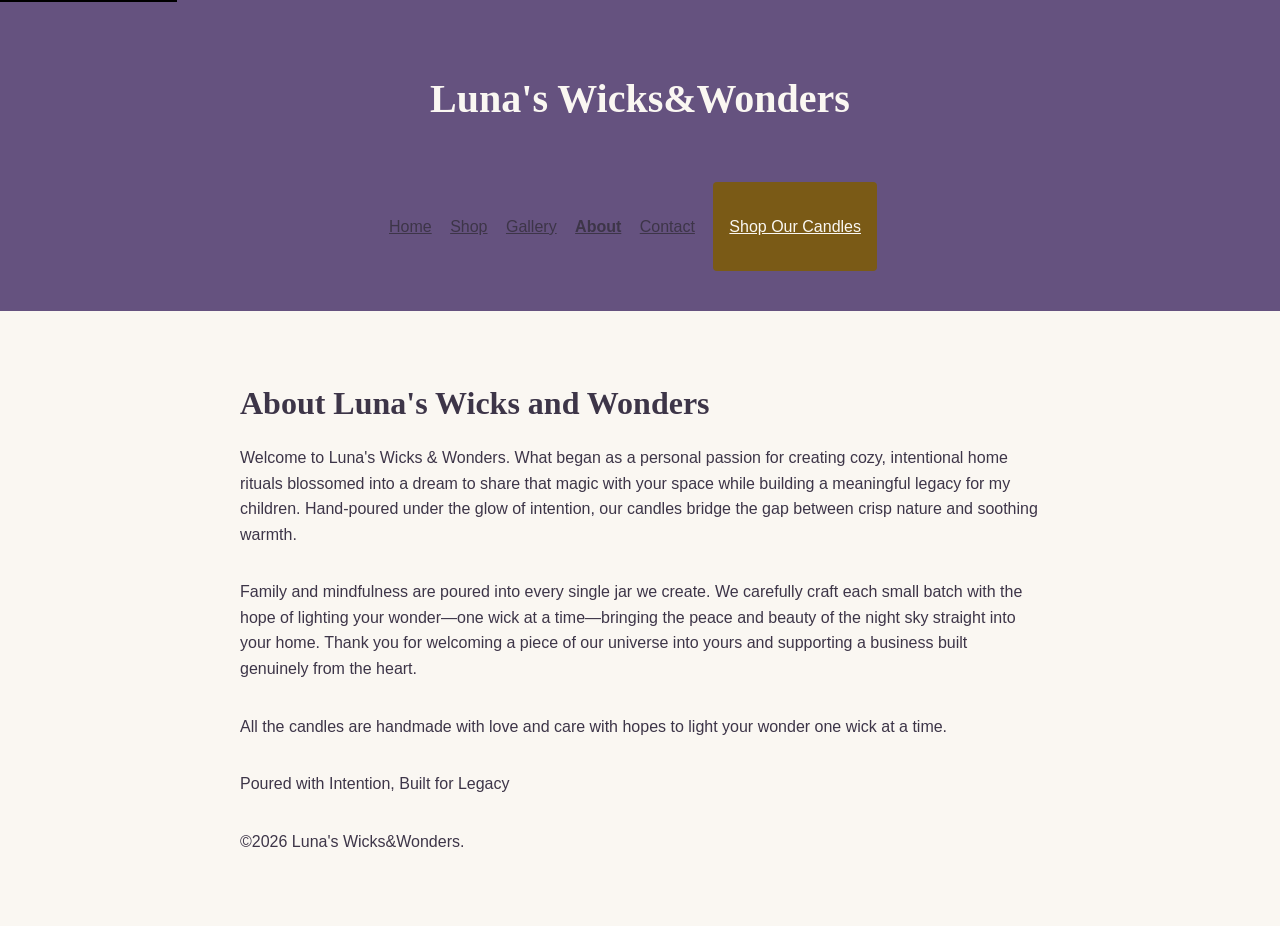
==== about.html @ bdfe2824 "Enhance about section with detailed description Updated the about section to provide a more detailed" ====
<!DOCTYPE html>
<html lang="en">
<head>
  <meta charset="UTF-8">
  <title>Luna's Wick&Wonders</title>
  <link rel="stylesheet" href="css/style.css"> 
</head>
<body>

  <a href="#main-content" class="skip-link">Skip to main content</a>

  <header>
  <h1>Luna's Wicks&Wonders </h1>
  <nav>
    <a href="index.html">Home</a> 
   <a href="shop.html">Shop</a>
     <a href="gallery.html">Gallery</a>
    <a href="about.html" aria-current="page">About</a>
    <a href="contact.html">Contact</a>
        <a href="shop.html" class="cta">Shop Our Candles</a>
  </nav>
</header>

   <main id="main-content">
     <h2>About Luna's Wicks and Wonders</h2>
<p>Welcome to Luna's Wicks & Wonders. What began as a personal passion for creating cozy, intentional home rituals blossomed into a dream to share that magic with your space while building a meaningful legacy for my children. Hand-poured under the glow of intention, our candles bridge the gap between crisp nature and soothing warmth.</p>     
     <p> Family and mindfulness are poured into every single jar we create. We carefully craft each small batch with the hope of lighting your wonder—one wick at a time—bringing the peace and beauty of the night sky straight into your home. Thank you for welcoming a piece of our universe into yours and supporting a business built genuinely from the heart.</p>
     <p> All the candles are handmade with love and care with hopes to light your wonder one wick at a time.</p>
     <p>Poured with Intention, Built for Legacy</p>
      <footer>
    <p>&copy;2026 Luna's Wicks&Wonders.</p>
  </footer>
  
</body>
</html>
---- css/style.css ----
body { 
  
     margin: 0;
  font-family:"Poppins",sans-serif;
      color: #3d3548;
      background-color:#faf7f2;
    line-height: 1.6;

     }

header{
  background-color:#65527f;
  color: #faf7f2;
  padding:40px ;
  text-align: center;
  }

header nav a {
  color: #3d3548;
  margin-right: 14px;
}
nav a[aria-current="page"] {
  font-weight: bold;
  text-decoration: underline;
}

.skip-link {
  position: absolute;
  top: -40px;
  left: 0;
  background-color: #000000;
  color: #ffffff;
  padding: 8px 16px;
  z-index: 100;
  text-decoration: none;
}

.skip-link:focus {
  top: 0;
}

a:focus {
  outline: 3px solid #d9822b;
  outline-offset: 2px;
}
h1 {
  font-family: "Playfair Display",seirf;
  font-size: 2.5rem;
}

h2 {
  font-family: Playfair Display,serf;
  font-size: 2rem;
  }

h3 {
   font-family: Playfair Display,serf;
  font-size: 1.53rem;
}

h4 {
   font-family: poppins,sans-serf;
  font-size: 1.25rem;
}
p {
  font-size: 1rem;
}
main {
  max-width: 800px;
  margin: 0 auto;
  padding: 40px 20px;
}

h2 {
  margin-bottom: 8px;
}

p {
  margin-bottom: 32px;
}
.cta {
  display: inline-block;
  background-color: #7a5a16;
  color: #faf7f2;
  font-size: 1rem;
  padding: 32px 16px;
  border-radius: 4px;
  margin-top: 24px;
}


.swatch {
  width: 140px;
  height: 70px;
  border-radius: 8px;
  margin: 10px 0 8px;
  border: 1px solid #3d3548;
}

.swatch-primary { background-color: #65527f; }
.swatch-neutral { background-color: #faf7f2; }
.swatch-accent 1 { background-color: #d8bfd8; }
.swatch-accent 2 { background-color: #7a5a16; }

table {
    border-collapse: collapse;
    width: 100%;
}

th,td {
    border: 1px solid #65527f;
    padding: 0.75rem;
    text-align:left;
   
}

th {
   background-color: #65527f;
    color: #faf7f2;
}
tbody tr:nth-child(even) {
    background-color: #f0ebf5;
}
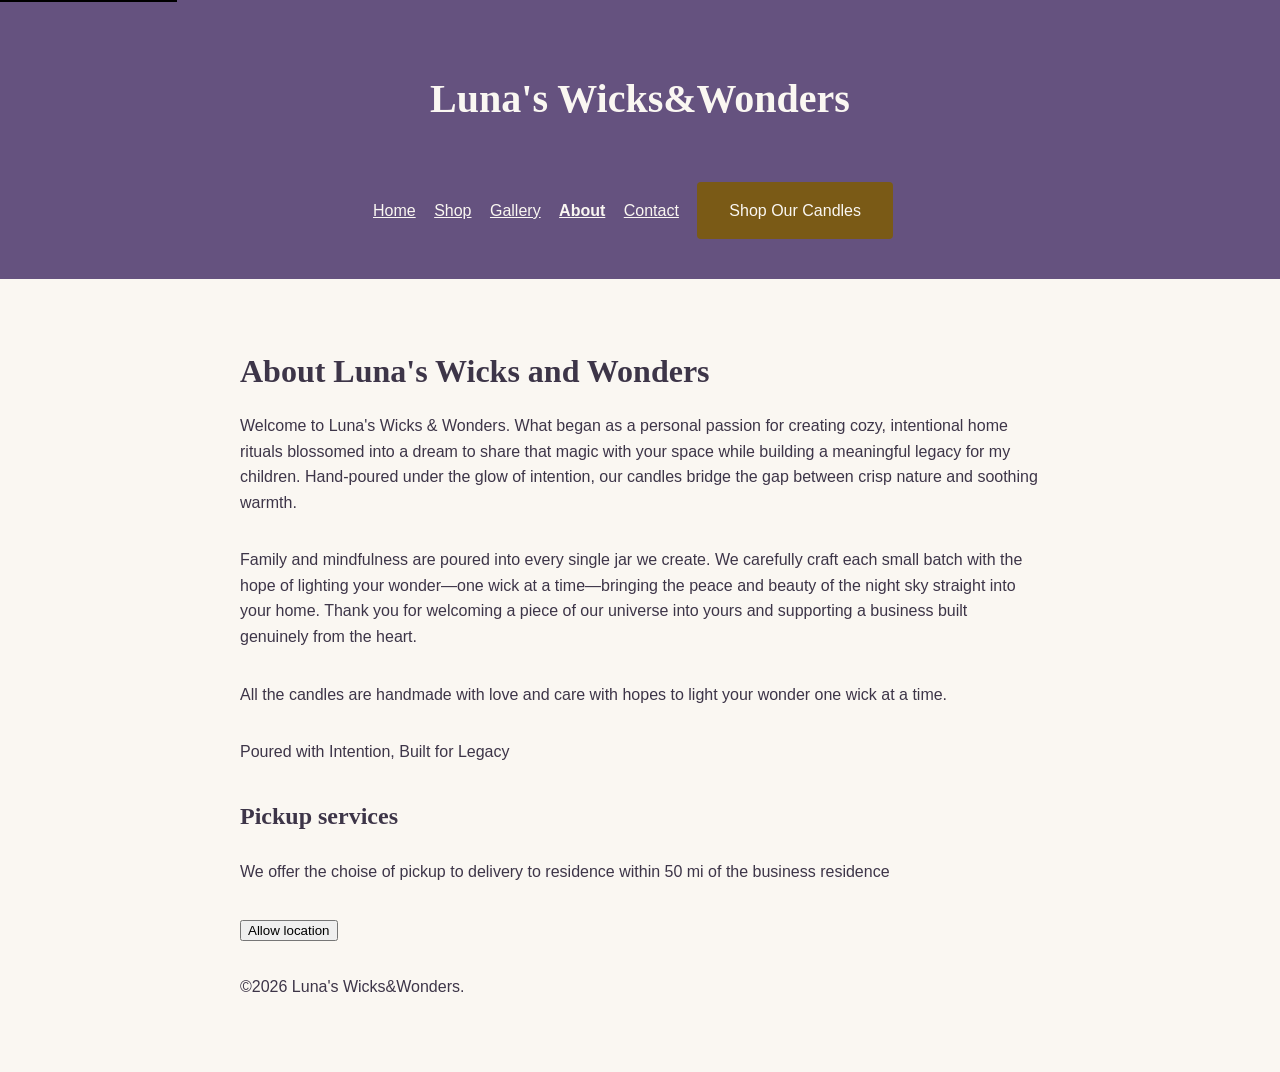
==== commit 4540efc4: "Implement pickup services and geolocation feature Added pickup service information and location func" ====
--- a/about.html
+++ b/about.html
@@ -27,7 +27,29 @@
      <p> Family and mindfulness are poured into every single jar we create. We carefully craft each small batch with the hope of lighting your wonder—one wick at a time—bringing the peace and beauty of the night sky straight into your home. Thank you for welcoming a piece of our universe into yours and supporting a business built genuinely from the heart.</p>
      <p> All the candles are handmade with love and care with hopes to light your wonder one wick at a time.</p>
      <p>Poured with Intention, Built for Legacy</p>
-      <footer>
+     
+     <h3> Pickup services </h3> 
+     <p> We offer the choise of pickup to delivery to residence within 50 mi of the business residence</p>
+     
+     <button onclick="getLocation()">Allow location</button>
+     <p id="location-message"></p>
+     <script>
+  function getLocation() {
+    navigator.geolocation.getCurrentPosition(showPosition, showError);
+  }
+  function showPosition(position) {
+    var lat = position.coords.latitude.toFixed(1);
+    var lon = position.coords.longitude.toFixed(1);
+    document.getElementById("location-message").textContent =
+      "You're near " + lat + ", " + lon + "Luna's Wicks& WOnders is a online small business that does pick up orders to residence within a 50 mi radius";
+  }
+       function showError(error) {
+    document.getElementById("location-message").textContent =
+      "Location access blocked. check our directions page for the address or contact us for alternatves to pick up service";
+  }
+</script>
+     
+     <footer>
     <p>&copy;2026 Luna's Wicks&Wonders.</p>
   </footer>
   
--- a/css/style.css
+++ b/css/style.css
@@ -1,25 +1,25 @@
+/* Luna's Wicks & Wonders - Shared Site Styles */
 
-body { 
-  
-     margin: 0;
-  font-family:"Poppins",sans-serif;
-      color: #3d3548;
-      background-color:#faf7f2;
-    line-height: 1.6;
+body {
+  margin: 0;
+  font-family: "Poppins", sans-serif;
+  color: #3d3548;
+  background-color: #faf7f2;
+  line-height: 1.6;
+}
 
-     }
-
-header{
-  background-color:#65527f;
+header {
+  background-color: #65527f;
   color: #faf7f2;
-  padding:40px ;
+  padding: 40px;
   text-align: center;
-  }
+}
 
 header nav a {
-  color: #3d3548;
+  color: #faf7f2;
   margin-right: 14px;
 }
+
 nav a[aria-current="page"] {
   font-weight: bold;
   text-decoration: underline;
@@ -41,84 +41,144 @@
 }
 
 a:focus {
-  outline: 3px solid #d9822b;
+  outline: 3px solid #7a5a16;
   outline-offset: 2px;
 }
+
+h1,
+h2,
+h3 {
+  font-family: "Playfair Display", serif;
+  font-weight: 600;
+}
+
 h1 {
-  font-family: "Playfair Display",seirf;
   font-size: 2.5rem;
 }
 
 h2 {
-  font-family: Playfair Display,serf;
   font-size: 2rem;
-  }
+  margin-bottom: 8px;
+}
 
 h3 {
-   font-family: Playfair Display,serf;
-  font-size: 1.53rem;
+  font-size: 1.5rem;
 }
 
 h4 {
-   font-family: poppins,sans-serf;
+  font-family: "Poppins", sans-serif;
   font-size: 1.25rem;
 }
+
 p {
+  font-family: "Poppins", sans-serif;
   font-size: 1rem;
+  margin-bottom: 32px;
 }
+
 main {
   max-width: 800px;
   margin: 0 auto;
   padding: 40px 20px;
 }
 
-h2 {
-  margin-bottom: 8px;
-}
-
-p {
-  margin-bottom: 32px;
-}
 .cta {
   display: inline-block;
   background-color: #7a5a16;
   color: #faf7f2;
   font-size: 1rem;
-  padding: 32px 16px;
+  padding: 16px 32px;
   border-radius: 4px;
   margin-top: 24px;
+  text-decoration: none;
+}
+
+.swatch {
+  width: 120px;
+  height: 60px;
+  border-radius: 8px;
+  margin-bottom: 10px;
+}
+
+.swatch-primary {
+  background-color: #65527f;
+}
+
+.swatch-background {
+  background-color: #faf7f2;
+  border: 1px solid #3d3548;
+}
+
+.swatch-text {
+  background-color: #3d3548;
+}
+
+.swatch-accent {
+  background-color: #7a5a16;
+}
+
+table {
+  border-collapse: collapse;
+  width: 100%;
+}
+
+th,
+td {
+  border: 1px solid #65527f;
+  padding: 0.75rem;
+  text-align: left;
+}
+
+th {
+  background-color: #65527f;
+  color: #faf7f2;
+}
+
+tbody tr:nth-child(even) {
+  background-color: #f0ebf5;
+}
+
+label {
+  display: block;
+  margin-top: 1.5rem;
+  font-weight: bold;
+}
+
+input, textarea {
+  display: block;
+  margin-top: 0.25rem;
+  width: 100%;
+  max-width: 480px;
+}
+
+button[type="submit"] {
+  display: block;
+  margin-top: 2rem;
+  background-color: #65527F;
+  color: #FAF7F2;
+  font-size: 1.25rem;
+  padding: 16px 32px;
+  border: none;
+  border-radius: 6px;
+  
+}
+ 
+form {
+  background-color: #FAF7F2;
+  color: #3D3548;
+  padding: 2rem;
+  border: 2px solid #D8BFD8;
+  border-radius: 8px;
+}
+
+button[type="submit"]:hover {
+  background-color: #A67C35;
+}
+
+button[type="submit"]:focus {
+  outline: 3px solid #D8BFD8;
+  outline-offset: 3px;
 }
 
 
-.swatch {
-  width: 140px;
-  height: 70px;
-  border-radius: 8px;
-  margin: 10px 0 8px;
-  border: 1px solid #3d3548;
-}
 
-.swatch-primary { background-color: #65527f; }
-.swatch-neutral { background-color: #faf7f2; }
-.swatch-accent 1 { background-color: #d8bfd8; }
-.swatch-accent 2 { background-color: #7a5a16; }
-
-table {
-    border-collapse: collapse;
-    width: 100%;
-}
-
-th,td {
-    border: 1px solid #65527f;
-    padding: 0.75rem;
-    text-align:left;
-   
-}
-
-th {
-   background-color: #65527f;
-    color: #faf7f2;
-}
-tbody tr:nth-child(even) {
-    background-color: #f0ebf5;
-}
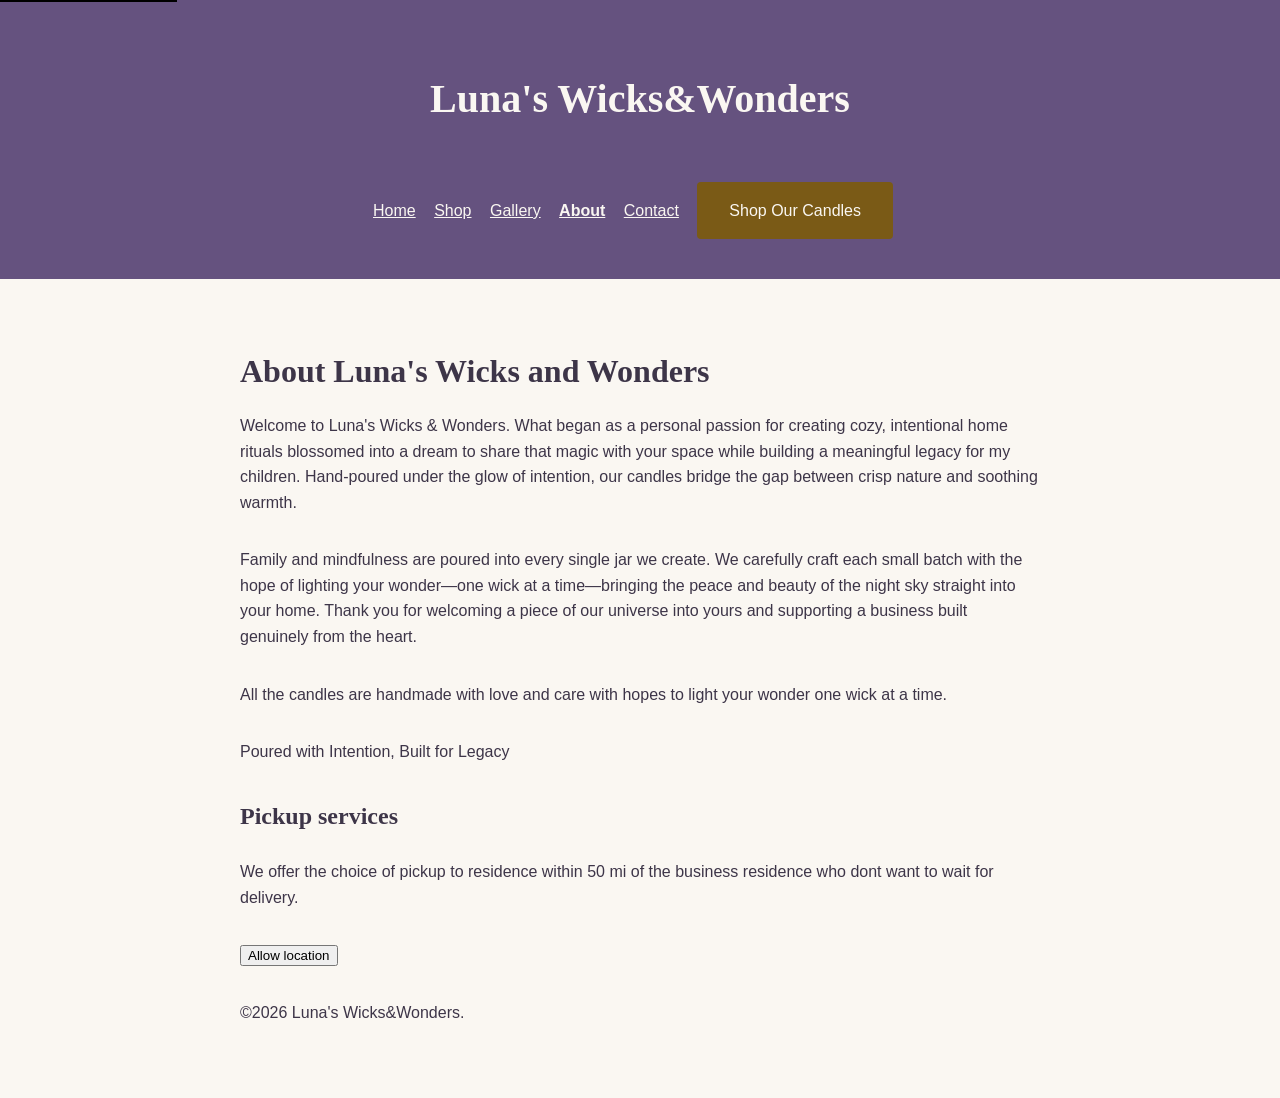
==== commit 2a48a0d9: "Update about.html" ====
--- a/about.html
+++ b/about.html
@@ -29,7 +29,7 @@
      <p>Poured with Intention, Built for Legacy</p>
      
      <h3> Pickup services </h3> 
-     <p> We offer the choise of pickup to delivery to residence within 50 mi of the business residence</p>
+     <p> We offer the choice of pickup to residence within 50 mi of the business residence who dont want to wait for delivery.</p>
      
      <button onclick="getLocation()">Allow location</button>
      <p id="location-message"></p>
@@ -41,7 +41,7 @@
     var lat = position.coords.latitude.toFixed(1);
     var lon = position.coords.longitude.toFixed(1);
     document.getElementById("location-message").textContent =
-      "You're near " + lat + ", " + lon + "Luna's Wicks& WOnders is a online small business that does pick up orders to residence within a 50 mi radius";
+     + lat + ", " + lon + "Luna's Wicks& WOnders is a online small business that does pick up orders to residence within a 50 mi radius";
   }
        function showError(error) {
     document.getElementById("location-message").textContent =
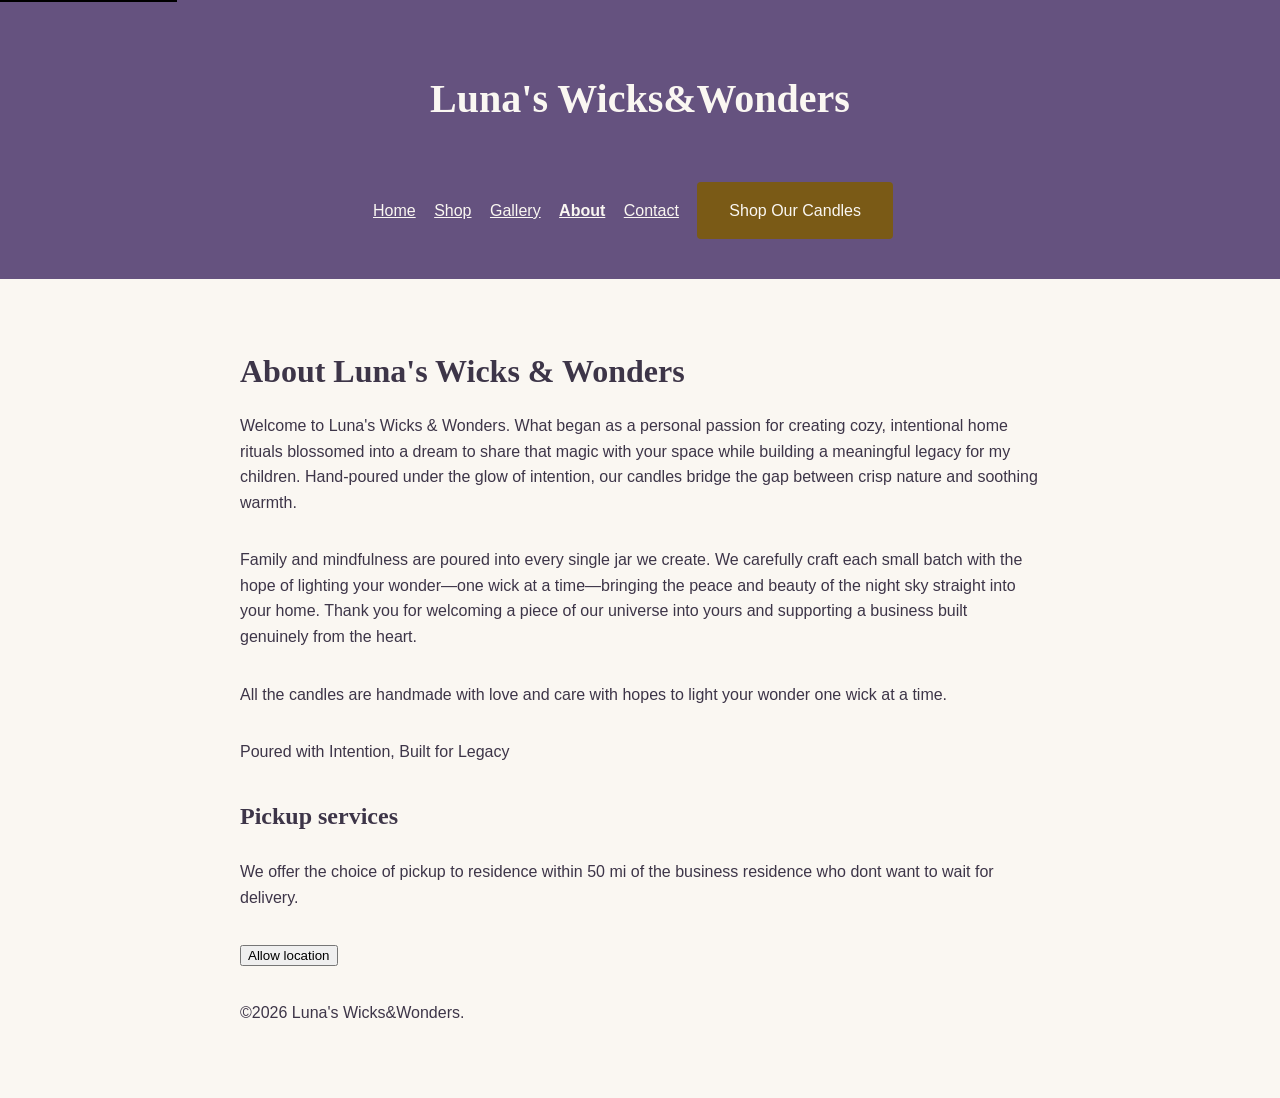
==== commit e833c81f: "Fix business name and update location message Correct the business name formatting and improve locat" ====
--- a/about.html
+++ b/about.html
@@ -22,7 +22,7 @@
 </header>
 
    <main id="main-content">
-     <h2>About Luna's Wicks and Wonders</h2>
+     <h2>About Luna's Wicks & Wonders</h2>
 <p>Welcome to Luna's Wicks & Wonders. What began as a personal passion for creating cozy, intentional home rituals blossomed into a dream to share that magic with your space while building a meaningful legacy for my children. Hand-poured under the glow of intention, our candles bridge the gap between crisp nature and soothing warmth.</p>     
      <p> Family and mindfulness are poured into every single jar we create. We carefully craft each small batch with the hope of lighting your wonder—one wick at a time—bringing the peace and beauty of the night sky straight into your home. Thank you for welcoming a piece of our universe into yours and supporting a business built genuinely from the heart.</p>
      <p> All the candles are handmade with love and care with hopes to light your wonder one wick at a time.</p>
@@ -41,7 +41,7 @@
     var lat = position.coords.latitude.toFixed(1);
     var lon = position.coords.longitude.toFixed(1);
     document.getElementById("location-message").textContent =
-     + lat + ", " + lon + "Luna's Wicks& WOnders is a online small business that does pick up orders to residence within a 50 mi radius";
+     + lat + ", " + lon + "Luna's Wicks&Wonders is a online small business that does pick up orders to residence within a 50 mi radius";
   }
        function showError(error) {
     document.getElementById("location-message").textContent =
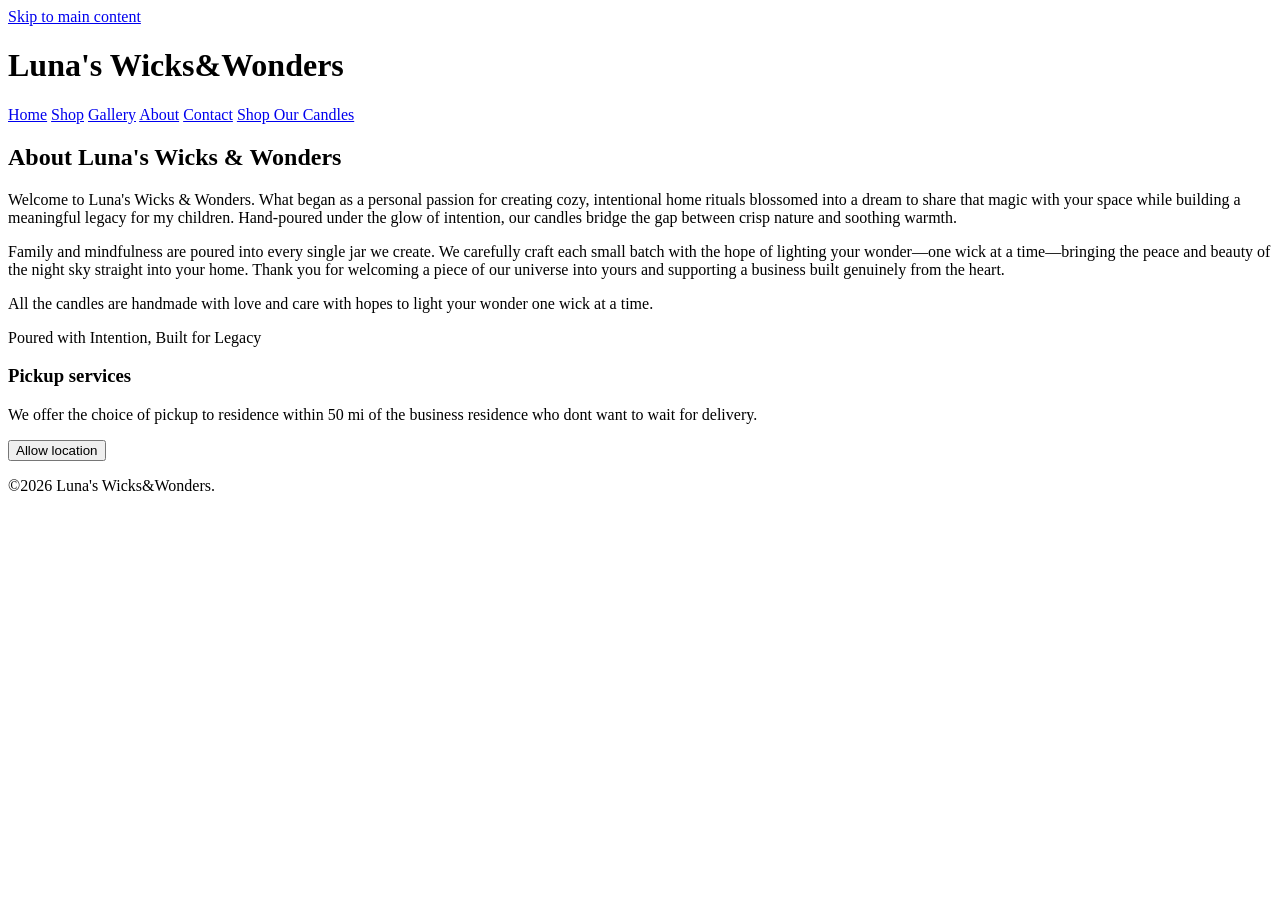
==== commit 050ba1f5: "Modify title and add meta description in about.html Updated the title and added a meta description f" ====
--- a/about.html
+++ b/about.html
@@ -2,7 +2,9 @@
 <html lang="en">
 <head>
   <meta charset="UTF-8">
-  <title>Luna's Wick&Wonders</title>
+  <title>Learn about our company|Luna's Wick&Wonders</title>
+  <meta name="viewport" content="width=device-width, initial-scale=1">
+  <meta name="description" content="Learn about our company and the inspriation behind it" 
   <link rel="stylesheet" href="css/style.css"> 
 </head>
 <body>
@@ -41,7 +43,7 @@
     var lat = position.coords.latitude.toFixed(1);
     var lon = position.coords.longitude.toFixed(1);
     document.getElementById("location-message").textContent =
-     + lat + ", " + lon + "Luna's Wicks&Wonders is a online small business that does pick up orders to residence within a 50 mi radius";
+     + lat + ", " + lon + "Luna's Wicks&Wonders is a online small business that offers pick up service to residence within a 50 mi radius";
   }
        function showError(error) {
     document.getElementById("location-message").textContent =
--- a/css/style.css
+++ b/css/style.css
@@ -19,6 +19,35 @@
   color: #faf7f2;
   margin-right: 14px;
 }
+nav {
+  display: flex;
+  flex-direction: column;
+  gap: 16px;
+}
+
+main img {
+    max-width: 100%;
+    height: auto;
+}
+main video {
+    max-width: 100%;
+    height: auto;
+}
+
+@media (min-width: 900px) {
+    nav {
+        flex-direction: row;
+        justify-content: center;
+        align-items: center;
+    }
+}
+main {
+    flex: 2;
+  }
+
+  aside {
+    flex: 1;
+  }
 
 nav a[aria-current="page"] {
   font-weight: bold;
@@ -180,5 +209,8 @@
   outline-offset: 3px;
 }
 
-
-
+ 
+
+
+
+
